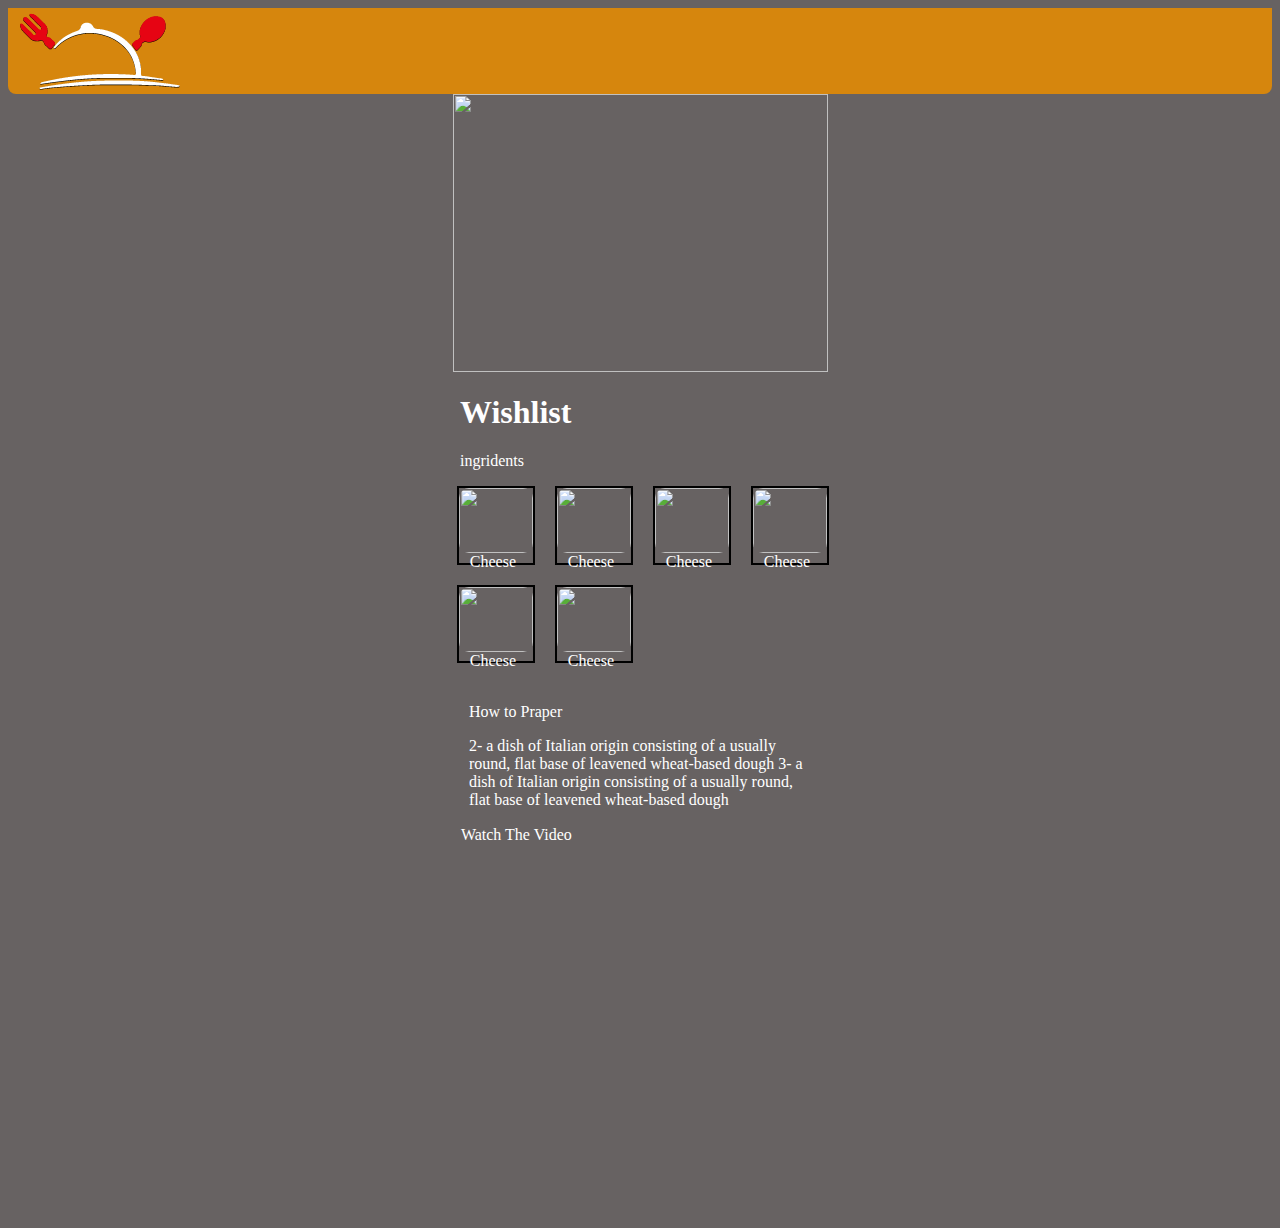
==== pages/details.html @ a09c6085 "edit in details relates #4" ====
<!DOCTYPE html>
<html>
    <head>
        <link rel="stylesheet" href="../styles/details.css">
        <meta charset="utf-8">
        <meta name="viewport" content="width=device-width, initial-scale=1.0">
        <title>details page</title>
         
    </head>

    <body>
        <nav class="nav1">
            <img alt="logo" src="../images/logo.png">
            <svg >
                <!-- Line 1 -->
                <line />
                <!-- Line 2 -->
                <line   />
                <!-- Line 3 -->
                <line   />
              </svg>
        </nav>
        <article class="detailesOf">
            <img src="../images/background.png" class="picOfmeail">
            <header>
               <h1>Wishlist</h1>
               <p>ingridents</p>
            </header>
            <article class="Contener-ingridents">

               <figure class="ingridents">
                  <img src="../images/background.png" class="img-of-int">
                  <label class="label">Cheese</label>
               </figure>
               <figure class="ingridents">
                  <img src="../images/background.png" class="img-of-int">
                  <label class="label">Cheese</label>
               </figure>
               <figure class="ingridents">
                  <img src="../images/background.png" class="img-of-int">
                  <label class="label">Cheese</label>
               </figure>
               <figure class="ingridents">
                  <img src="../images/background.png" class="img-of-int">
                  <label class="label">Cheese</label>
               </figure>
               <figure class="ingridents">
                <img src="../images/background.png" class="img-of-int">
                <label class="label">Cheese</label>
             </figure>
             <figure class="ingridents">
                <img src="../images/background.png" class="img-of-int">
                <label class="label">Cheese</label>
             </figure>

             </article>
             <article>
                <p class="howToPrepare">How to Praper</p>
                <p class="disHowToPrepare">
                    2- a dish of Italian origin consisting of a usually 
                    round, flat base of leavened wheat-based dough
                    3- a dish of Italian origin consisting of a 
                    usually round, flat base of leavened wheat-based dough
                </p>
             </article>
             <figure class="videoFeg">
                <p class="fig-p">Watch The Video</p>
                <video width="640" height="360" class="video" autoplay loop muted>   <!--controls لاظهار عناصر التحكم-->
                    <source src="video.mp4" type="video/mp4">
                    <source src="video.ogg" type="video/ogg">
                   <!--متصفحك لا يدعم تشغيل الفيديو.--> 
                </video>
             </figure>
        </article>

    </body>

</html>
---- styles/details.css ----
body{
    background-color: #676262;
    ;
}
.nav1{
    background-color: #D6860D;
    width: 100%;
    Height:86px;
    border-radius: 0px 0px 8px 8px;
    display: flex;
    flex-direction: row;
    align-items: center;

}
.detailesOf{
    display: flex;
    flex-direction: column;
    align-items: center;
}
.picOfmeail{
    width: 375px;
    height: 278.08px;
}
header h1{
    margin-left: -180px;
    color: #fff;
}
header p {
    margin-left: -180px;
    color: #fff;
}
.Contener-ingridents{
    margin-left: 8px;
    width: 375px;
    display: flex;
    flex-direction: row;
    flex-wrap: wrap; 
    gap: 20px;
    
    
}
.ingridents{
    margin: 0px;
    display: flex;
    flex-direction: column; 
    border: solid 2px black; 
}
.img-of-int{
    width: 74px;
    height: 65px;
    border-radius: 10px;
}
.label{
    color: #ffffff;
    text-align: center;
    width: 68.85px;
    height: 9.74px;
}
.howToPrepare{
    width: 139.13px;
    height: 17.23px;
    margin-top: 40px;
    color: #ffffff;
}
.disHowToPrepare{
    width: 342.15px;
    height: 33.44px;
    flex-wrap: wrap;
    color: #ffffff;

}
.videoFeg{
    width: 400px;
    margin: 0px;
}
.fig-p{
    width: 152.68px;
    height: 14.02px;
    text-align: center;
    margin-top: 40px;
    color: #ffffff;
}
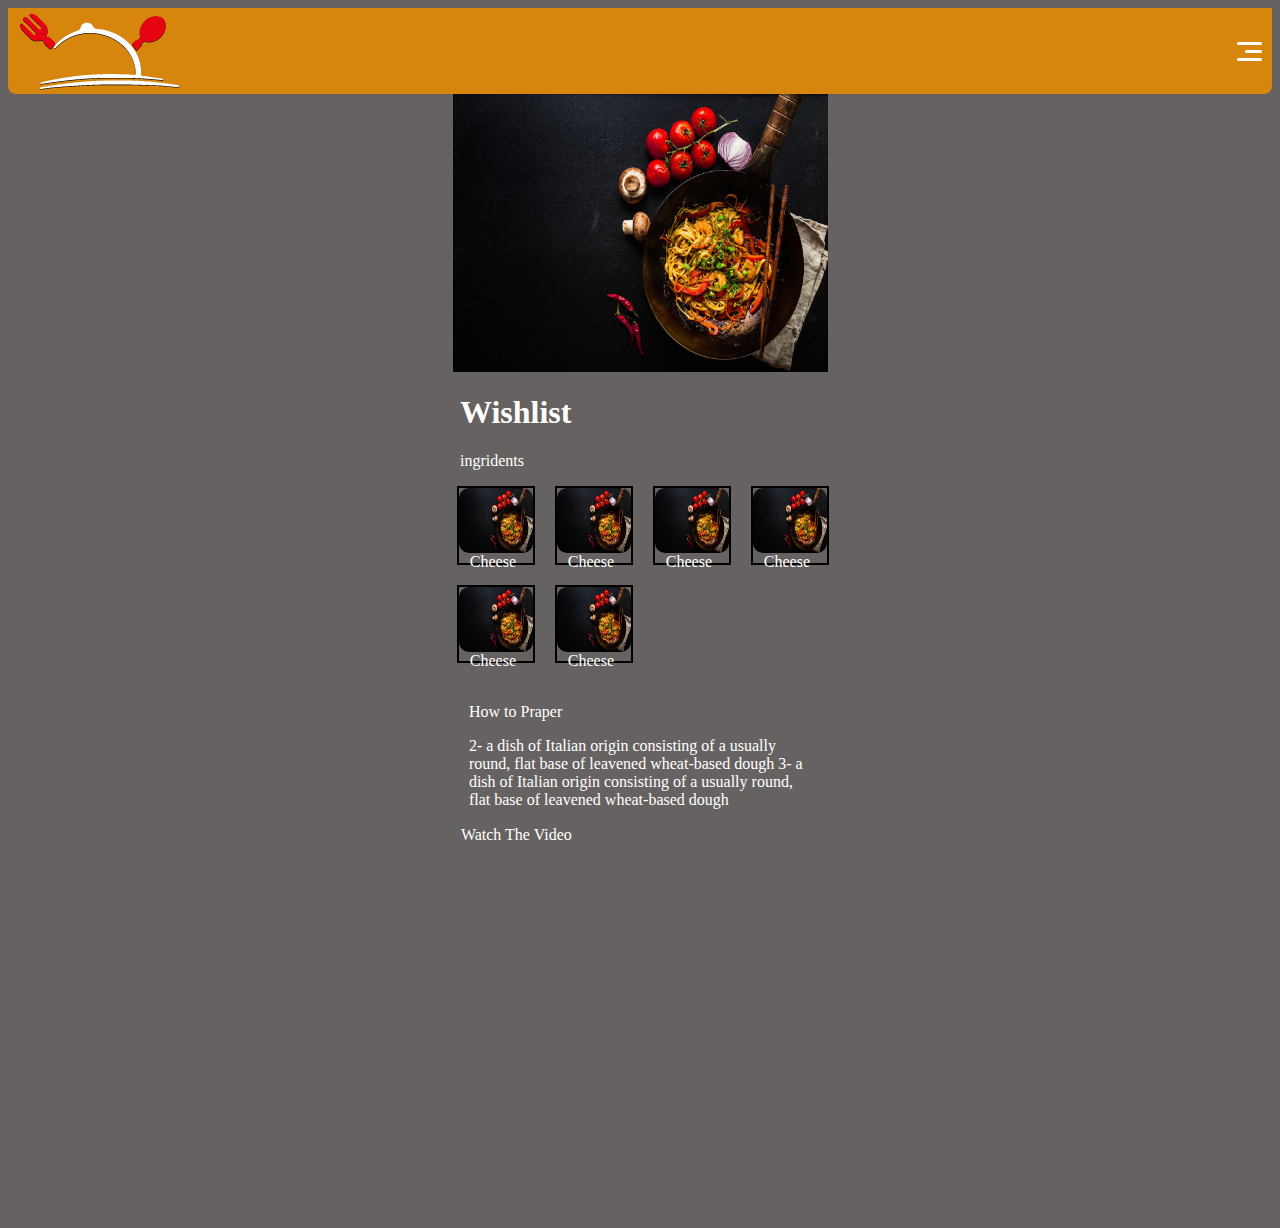
==== commit 90a784d2: "edit in menu relates #18" ====
--- a/pages/details.html
+++ b/pages/details.html
@@ -2,6 +2,7 @@
 <html>
     <head>
         <link rel="stylesheet" href="../styles/details.css">
+        <link rel="stylesheet" href="../styles/style.css">
         <meta charset="utf-8">
         <meta name="viewport" content="width=device-width, initial-scale=1.0">
         <title>details page</title>
@@ -9,17 +10,10 @@
     </head>
 
     <body>
-        <nav class="nav1">
-            <img alt="logo" src="../images/logo.png">
-            <svg >
-                <!-- Line 1 -->
-                <line />
-                <!-- Line 2 -->
-                <line   />
-                <!-- Line 3 -->
-                <line   />
-              </svg>
-        </nav>
+      <nav class="mainNav">
+         <img alt="logo" src="../images/logo.png" >
+         <img alt="menu" src="../images/Group 18.png" id="menu">
+     </nav>
         <article class="detailesOf">
             <img src="../images/background.png" class="picOfmeail">
             <header>
--- a/styles/details.css
+++ b/styles/details.css
@@ -1,16 +1,6 @@
 body{
     background-color: #676262;
     ;
-}
-.nav1{
-    background-color: #D6860D;
-    width: 100%;
-    Height:86px;
-    border-radius: 0px 0px 8px 8px;
-    display: flex;
-    flex-direction: row;
-    align-items: center;
-
 }
 .detailesOf{
     display: flex;
--- a/styles/style.css
+++ b/styles/style.css
@@ -0,0 +1,14 @@
+.mainNav{
+    background-color: #D6860D;
+    width: 100%;
+    Height:86px;
+    border-radius: 0px 0px 8px 8px;
+    display: flex;
+    flex-direction: row;
+    align-items: center;
+    position: relative;
+}
+.mainNav #menu{
+    position: absolute;
+    right: 10px;
+}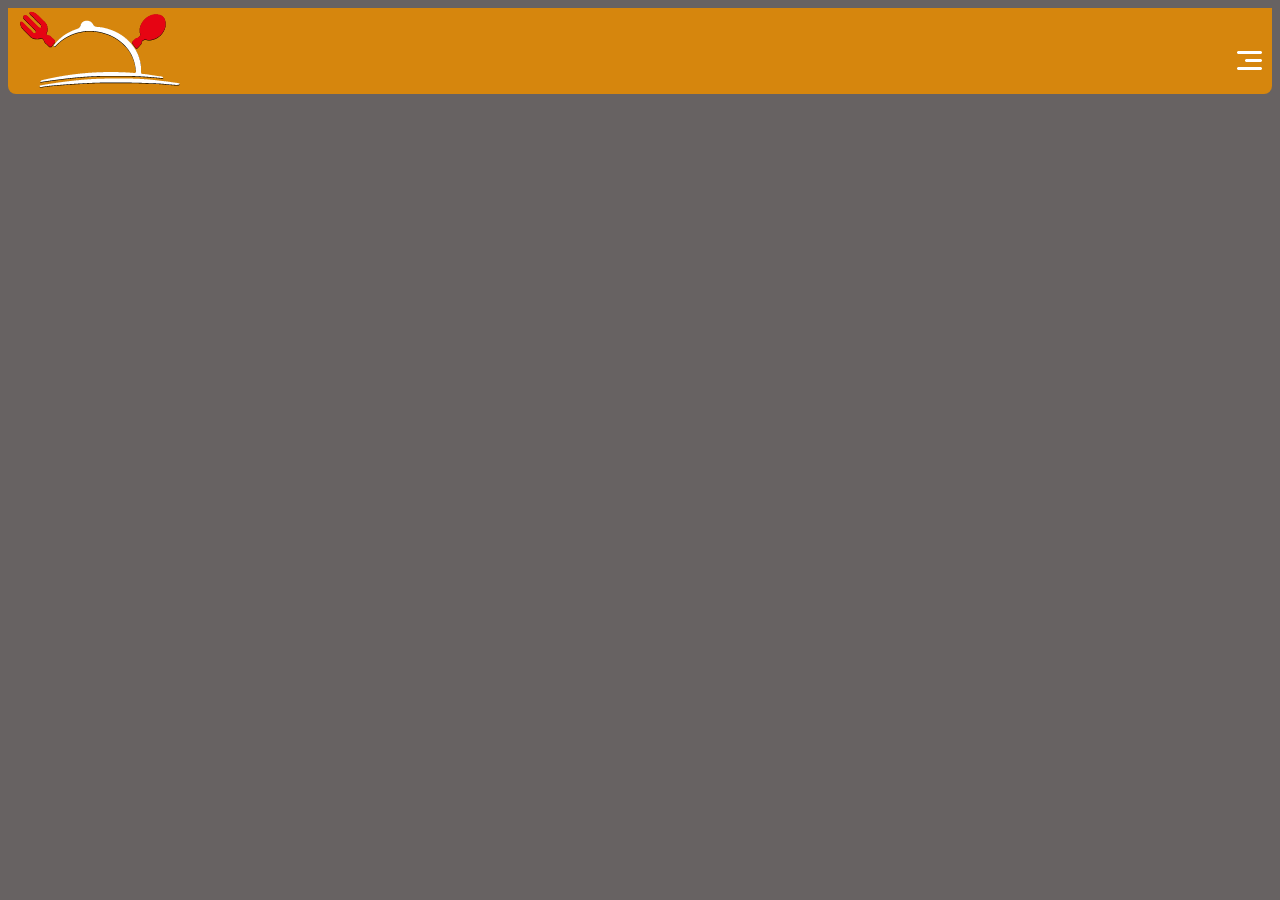
==== commit 68264368: "push final project relates #21" ====
--- a/pages/details.html
+++ b/pages/details.html
@@ -11,14 +11,14 @@
 
     <body>
       <nav class="mainNav">
-         <img alt="logo" src="../images/logo.png" >
-         <img alt="menu" src="../images/Group 18.png" id="menu">
+        <a href="./meals.html"><img alt="logo" src="../images/logo.png" id="logo"></a> 
+        <a href="./wishList.html"><img alt="menu" src="../images/Group 18.png" id="menu" ></a>
      </nav>
         <article class="detailesOf">
-            <img src="../images/background.png" class="picOfmeail">
+            <!-- <img src="../images/background.png" class="picOfmeail">
             <header>
                <h1>Wishlist</h1>
-               <p>ingridents</p>
+               <p>Ingridents</p>
             </header>
             <article class="Contener-ingridents">
 
@@ -59,14 +59,13 @@
              </article>
              <figure class="videoFeg">
                 <p class="fig-p">Watch The Video</p>
-                <video width="640" height="360" class="video" autoplay loop muted>   <!--controls لاظهار عناصر التحكم-->
-                    <source src="video.mp4" type="video/mp4">
-                    <source src="video.ogg" type="video/ogg">
-                   <!--متصفحك لا يدعم تشغيل الفيديو.--> 
-                </video>
-             </figure>
-        </article>
+                <iframe  class="iframe"src="https://www.youtube.com/embed/smxiJjij4L0?autoplay=1&mute=1" 
+                title="YouTube video player" allow="accelerometer; autoplay; clipboard-write; encrypted-media;
+                gyroscope; picture-in-picture" allowfullscreen></iframe>
+             </figure> -->
 
+        </article>  
+        <script src="../details.js"></script>
     </body>
 
 </html>--- a/styles/details.css
+++ b/styles/details.css
@@ -10,13 +10,16 @@
 .picOfmeail{
     width: 375px;
     height: 278.08px;
+    border-radius:0 0 20px 20px;
+}
+header{
+    margin-left: -140px;
+    padding-left: 10px;
 }
 header h1{
-    margin-left: -180px;
     color: #fff;
 }
 header p {
-    margin-left: -180px;
     color: #fff;
 }
 .Contener-ingridents{
@@ -30,31 +33,35 @@
     
 }
 .ingridents{
+    height: auto;
     margin: 0px;
     display: flex;
     flex-direction: column; 
-    border: solid 2px black; 
+    
 }
 .img-of-int{
-    width: 74px;
-    height: 65px;
+    max-width: 74px;
+    max-height: 65px;
     border-radius: 10px;
 }
 .label{
+    
     color: #ffffff;
     text-align: center;
+    text-wrap: wrap;
     width: 68.85px;
-    height: 9.74px;
+    
 }
 .howToPrepare{
-    width: 139.13px;
-    height: 17.23px;
+    width: 375px;
+    height: auto;
     margin-top: 40px;
+    padding-left: 35px;
     color: #ffffff;
 }
 .disHowToPrepare{
     width: 342.15px;
-    height: 33.44px;
+    height: auto;
     flex-wrap: wrap;
     color: #ffffff;
 
@@ -70,3 +77,8 @@
     margin-top: 40px;
     color: #ffffff;
 }
+.iframe{
+    width:400px;
+    height:auto;
+  
+}--- a/styles/style.css
+++ b/styles/style.css
@@ -1,6 +1,6 @@
 .mainNav{
     background-color: #D6860D;
-    width: 100%;
+    min-width: 100%;
     Height:86px;
     border-radius: 0px 0px 8px 8px;
     display: flex;
@@ -11,4 +11,8 @@
 .mainNav #menu{
     position: absolute;
     right: 10px;
+}
+.mainNav #menuRegister{
+    position: absolute;
+    right: 10px;
 }